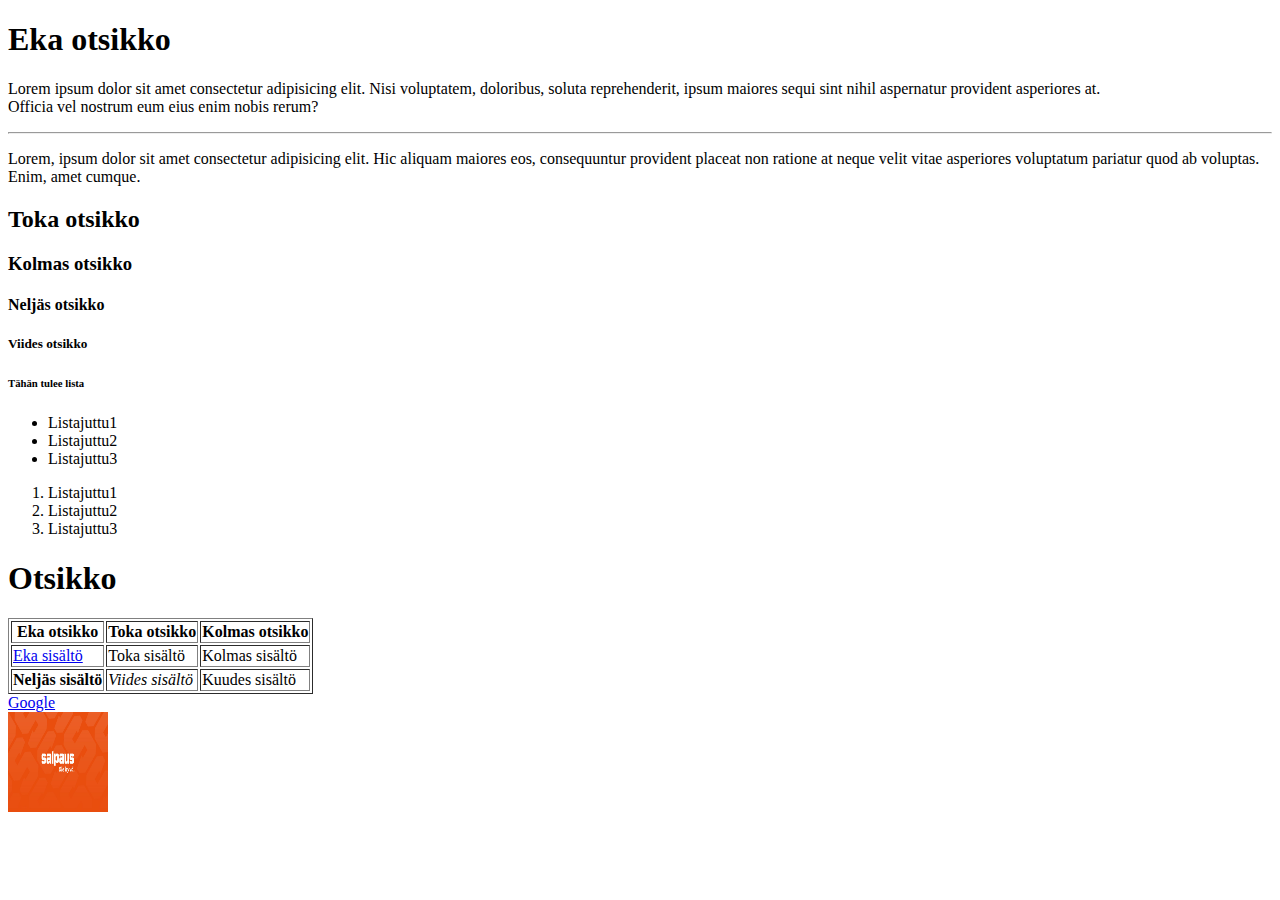
==== index.html @ cb322700 "20201026" ====
<!DOCTYPE html>
<!--Tähän tulee kommentteja-->
<!--w3schools.com-->
<html>
  <head>
    <title>Mikon Sivut</title>
  </head>
  <body>
    <h1>Eka otsikko</h1>
    <p>
      Lorem ipsum dolor sit amet consectetur adipisicing elit. Nisi voluptatem, doloribus, soluta reprehenderit, ipsum maiores sequi sint nihil aspernatur provident asperiores at. </br> Officia vel nostrum eum eius enim nobis rerum?
    </p>
    <hr />
    <p>
      Lorem, ipsum dolor sit amet consectetur adipisicing elit. Hic aliquam maiores eos, consequuntur provident placeat non ratione at neque velit vitae asperiores voluptatum pariatur quod ab voluptas. Enim, amet cumque.

    </p>
    <h2>Toka otsikko</h2>
    <h3>Kolmas otsikko</h3>
    <h4>Neljäs otsikko</h4>
    <h5>Viides otsikko</h5>
    <h6>Tähän tulee lista</h6>
    <ul>
      <li>Listajuttu1</li>
      <li>Listajuttu2</li>
      <li>Listajuttu3</li>
    </ul>
    <ol>
      <li>Listajuttu1</li>
      <li>Listajuttu2</li>
      <li>Listajuttu3</li>
    </ol>
    <h1>Otsikko</h1>
    <table border="lpx">
      <tr>
        <th>Eka otsikko</th>
        <th>Toka otsikko</th>
        <th>Kolmas otsikko</th>
      </tr>
        <tr>
        <td><a href="https://www.salpaus.fi/"target="_blank">Eka sisältö</a></td>
        <td>Toka sisältö</td>
        <td>Kolmas sisältö</td>
      </tr>
      <tr>
        <td><b>Neljäs sisältö</b></td>
        <td><i>Viides sisältö</i></td>
        <td>Kuudes sisältö</td>
      </tr>
      </table>
      <a href="http://google.com"target="_blank">Google</a>
      <br>
      <a href="linkkiharjoitus.html" target="_blank"><img src="salpaus.jpg" alt="Salpauksen logo" width="100"
      height="100"/></a>
  </body>
</html>
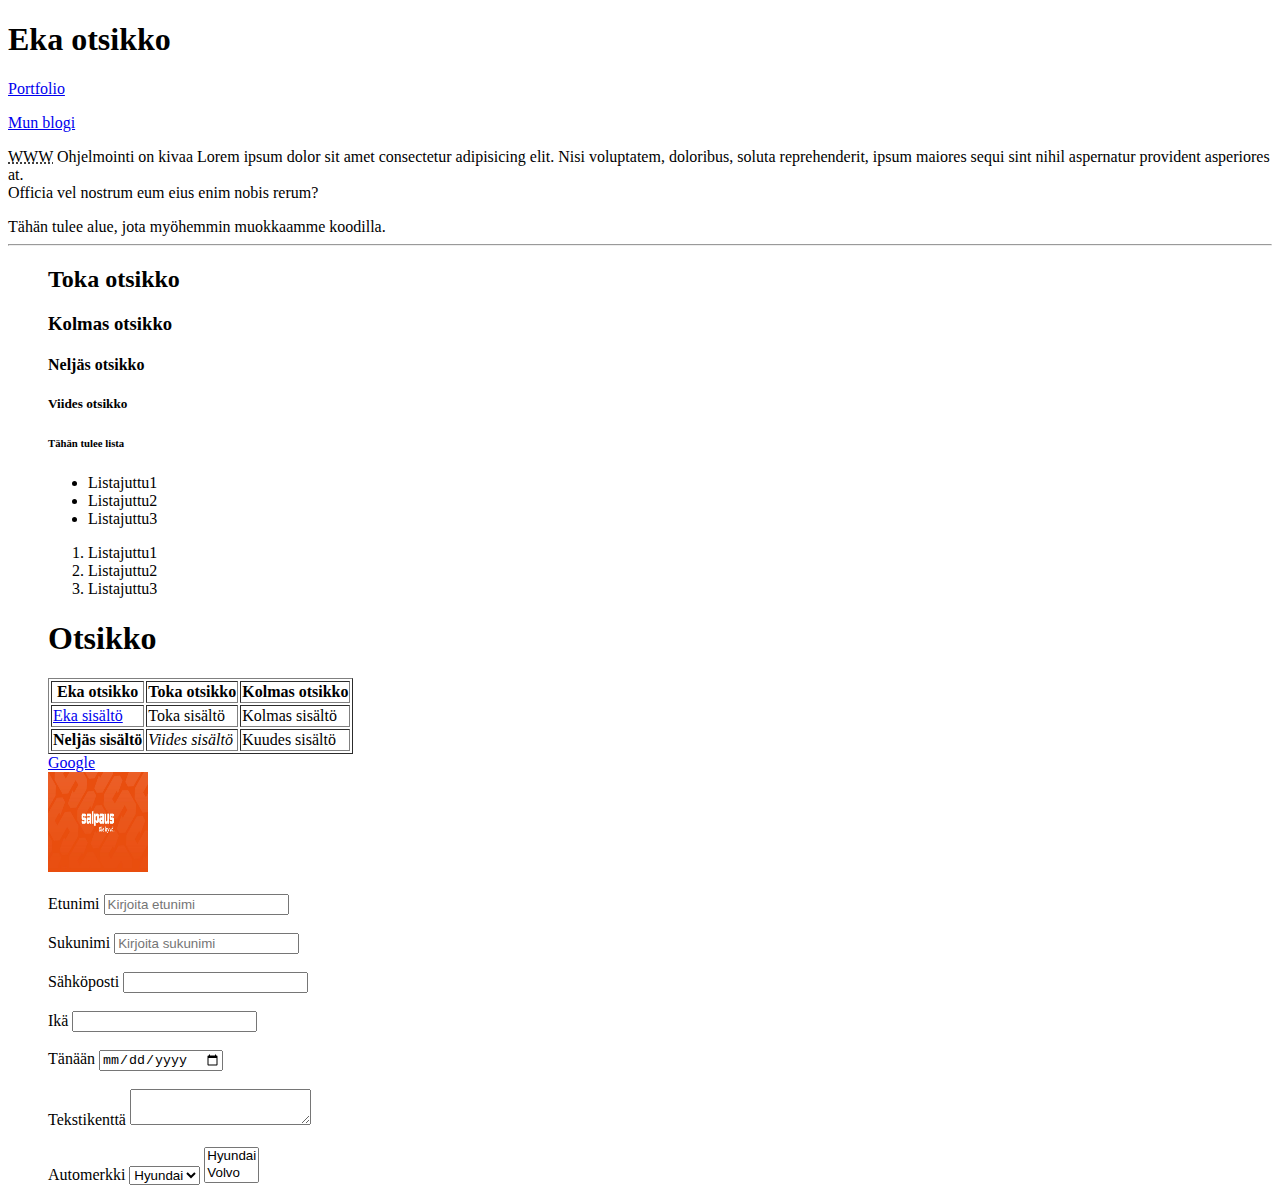
==== commit 34662088: "2020.10.27" ====
--- a/index.html
+++ b/index.html
@@ -7,12 +7,20 @@
   </head>
   <body>
     <h1>Eka otsikko</h1>
+    <p><a href="portfolio.html">Portfolio</a>
     <p>
+    <p><a
+    href="munblogi.html">Mun blogi</a>
+    <p>
+      <abbr title="World Wide Web">WWW</abbr> Ohjelmointi on kivaa
       Lorem ipsum dolor sit amet consectetur adipisicing elit. Nisi voluptatem, doloribus, soluta reprehenderit, ipsum maiores sequi sint nihil aspernatur provident asperiores at. </br> Officia vel nostrum eum eius enim nobis rerum?
     </p>
-    <hr />
+    <div>
+      Tähän tulee alue, jota myöhemmin muokkaamme koodilla.
+    </div>
+    <hr/>
     <p>
-      Lorem, ipsum dolor sit amet consectetur adipisicing elit. Hic aliquam maiores eos, consequuntur provident placeat non ratione at neque velit vitae asperiores voluptatum pariatur quod ab voluptas. Enim, amet cumque.
+      <blockquote cite="www.salpaus.com" ipsum dolor sit amet consectetur adipisicing elit. Hic aliquam maiores eos, consequuntur provident placeat non ratione at neque velit vitae asperiores voluptatum pariatur quod ab voluptas. Enim, amet cumque.</blockquote>
 
     </p>
     <h2>Toka otsikko</h2>
@@ -51,6 +59,31 @@
       <a href="http://google.com"target="_blank">Google</a>
       <br>
       <a href="linkkiharjoitus.html" target="_blank"><img src="salpaus.jpg" alt="Salpauksen logo" width="100"
-      height="100"/></a>
+      height="100"/></a><br></br>
+      <FROM action="" method"">
+      <label>Etunimi</label>
+      <input type="text" placeholder="Kirjoita etunimi"><br></br>
+      <label>Sukunimi</label>
+      <input type="text" placeholder="Kirjoita sukunimi"><br></br>
+      <label>Sähköposti</label>
+      <input type="email"><br></br>
+      <label>Ikä</label>
+      <input type="number"><br></br>
+      <label>Tänään</label>
+      <input type="date"><br></br>
+      <label>Tekstikenttä</label>
+      <textarea></textarea><br></br>
+      <label>Automerkki</label>
+      <select>
+        <option value="Hyundai">Hyundai</option>
+         <option value="Volvo">Volvo</option>
+          <option value="Saab">Saab</option>
+      </select>
+      <select multiple size="2">
+        <option value="Hyundai">Hyundai</option>
+         <option value="Volvo">Volvo</option>
+          <option value="Saab">Saab</option>
+      </select>
+      </FROM>
   </body>
 </html>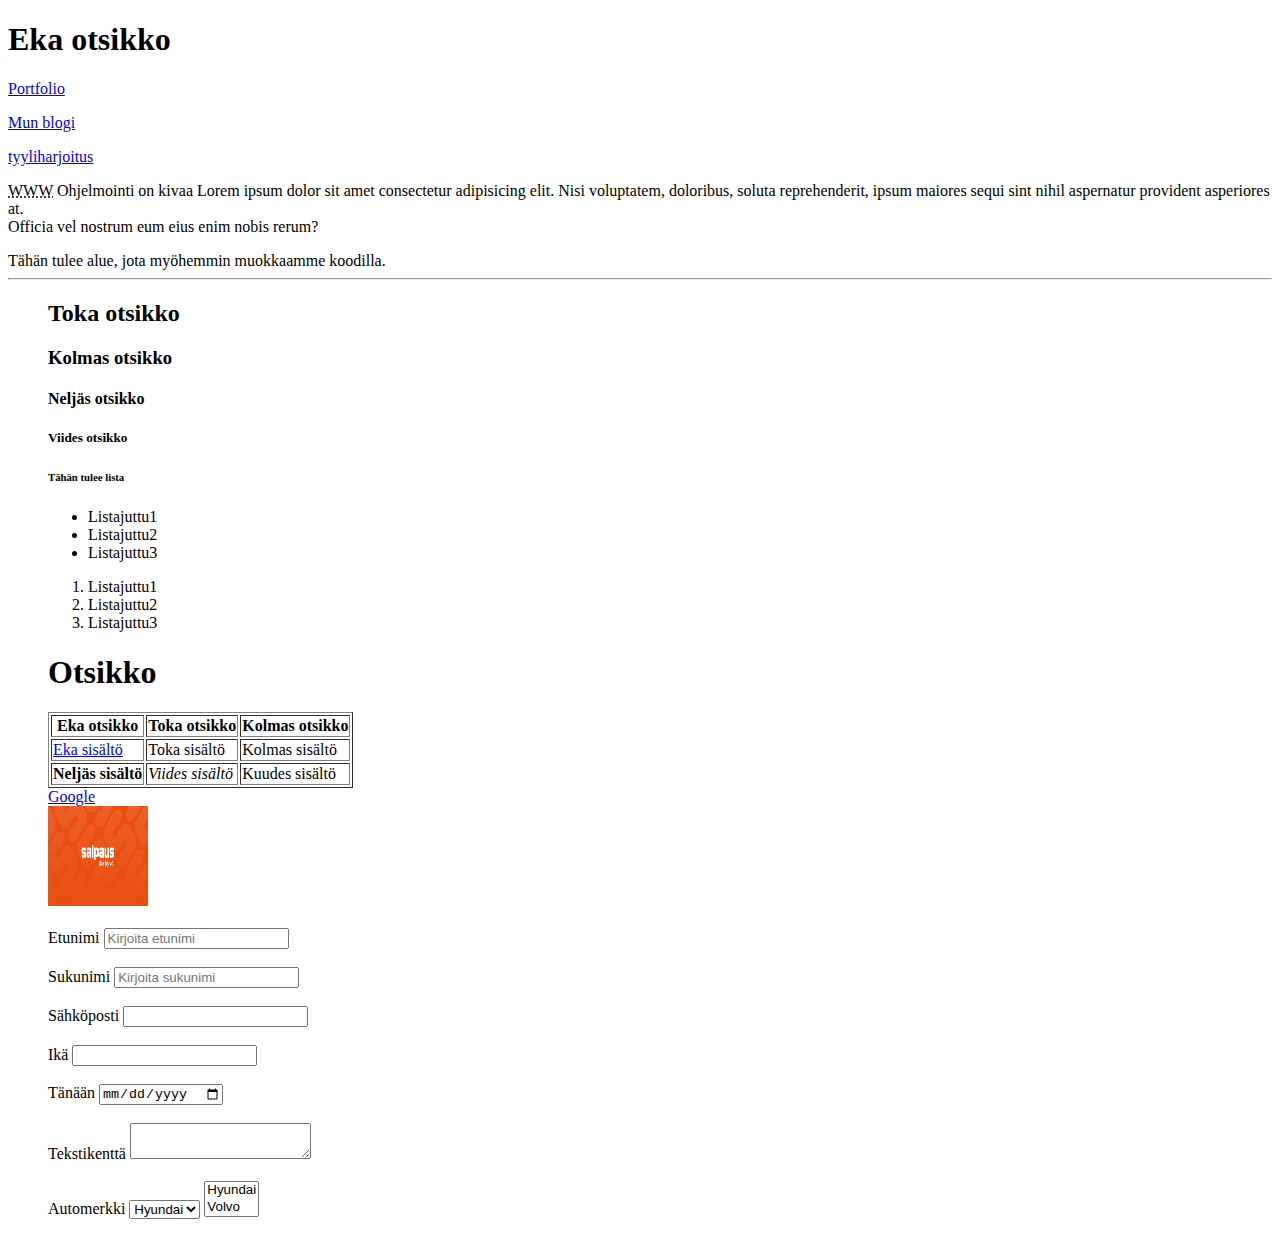
==== commit 57c5f497: "20201102" ====
--- a/index.html
+++ b/index.html
@@ -11,6 +11,8 @@
     <p>
     <p><a
     href="munblogi.html">Mun blogi</a>
+        <p><a
+    href="tyyliharjoitus.html">tyyliharjoitus</a>
     <p>
       <abbr title="World Wide Web">WWW</abbr> Ohjelmointi on kivaa
       Lorem ipsum dolor sit amet consectetur adipisicing elit. Nisi voluptatem, doloribus, soluta reprehenderit, ipsum maiores sequi sint nihil aspernatur provident asperiores at. </br> Officia vel nostrum eum eius enim nobis rerum?
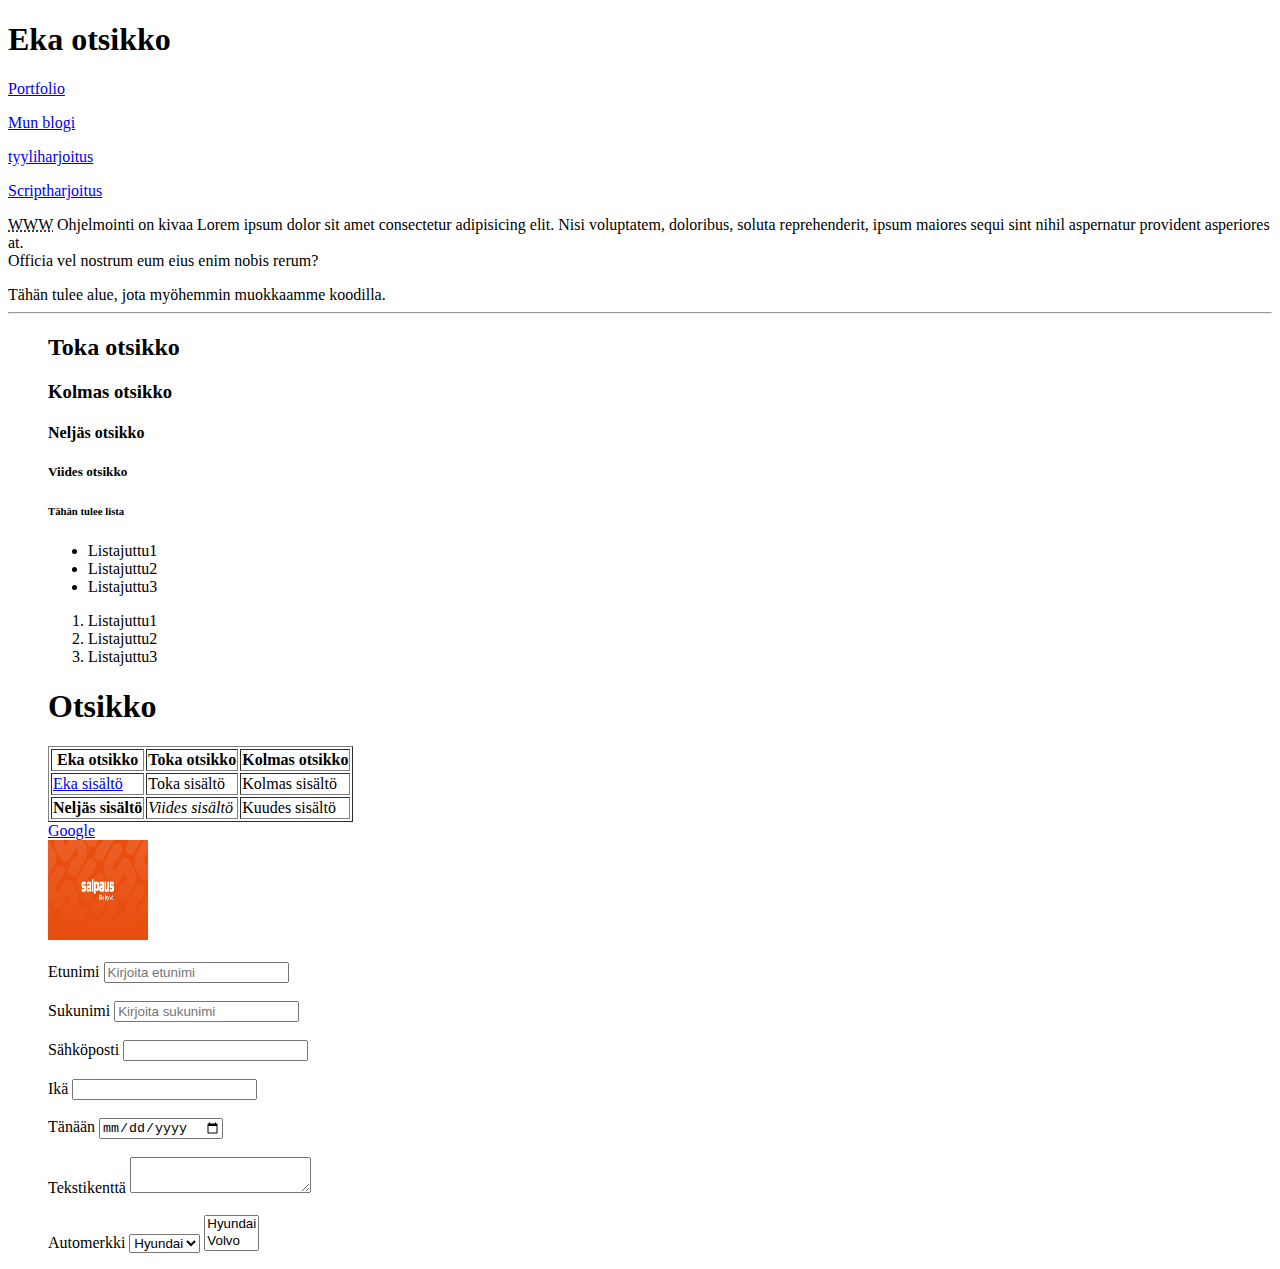
==== commit c6d9e776: "20201109" ====
--- a/index.html
+++ b/index.html
@@ -13,6 +13,8 @@
     href="munblogi.html">Mun blogi</a>
         <p><a
     href="tyyliharjoitus.html">tyyliharjoitus</a>
+        <p><a
+    href="scriptharjoitus.html">Scriptharjoitus</a>
     <p>
       <abbr title="World Wide Web">WWW</abbr> Ohjelmointi on kivaa
       Lorem ipsum dolor sit amet consectetur adipisicing elit. Nisi voluptatem, doloribus, soluta reprehenderit, ipsum maiores sequi sint nihil aspernatur provident asperiores at. </br> Officia vel nostrum eum eius enim nobis rerum?
@@ -88,4 +90,13 @@
       </select>
       </FROM>
   </body>
-</html>+</html>
+<!--        <ul>
+          <li>Orimattilan Seudun Urheiluampujat</li>
+          <li>Nahkhiir Oy</li>
+        </ul>
+          <h3>Harrastuset</h3>
+          <ul>
+            <li>Kuntosali</li>
+            <li>Tietokoneella pelaaminen</li>
+          </ul>-->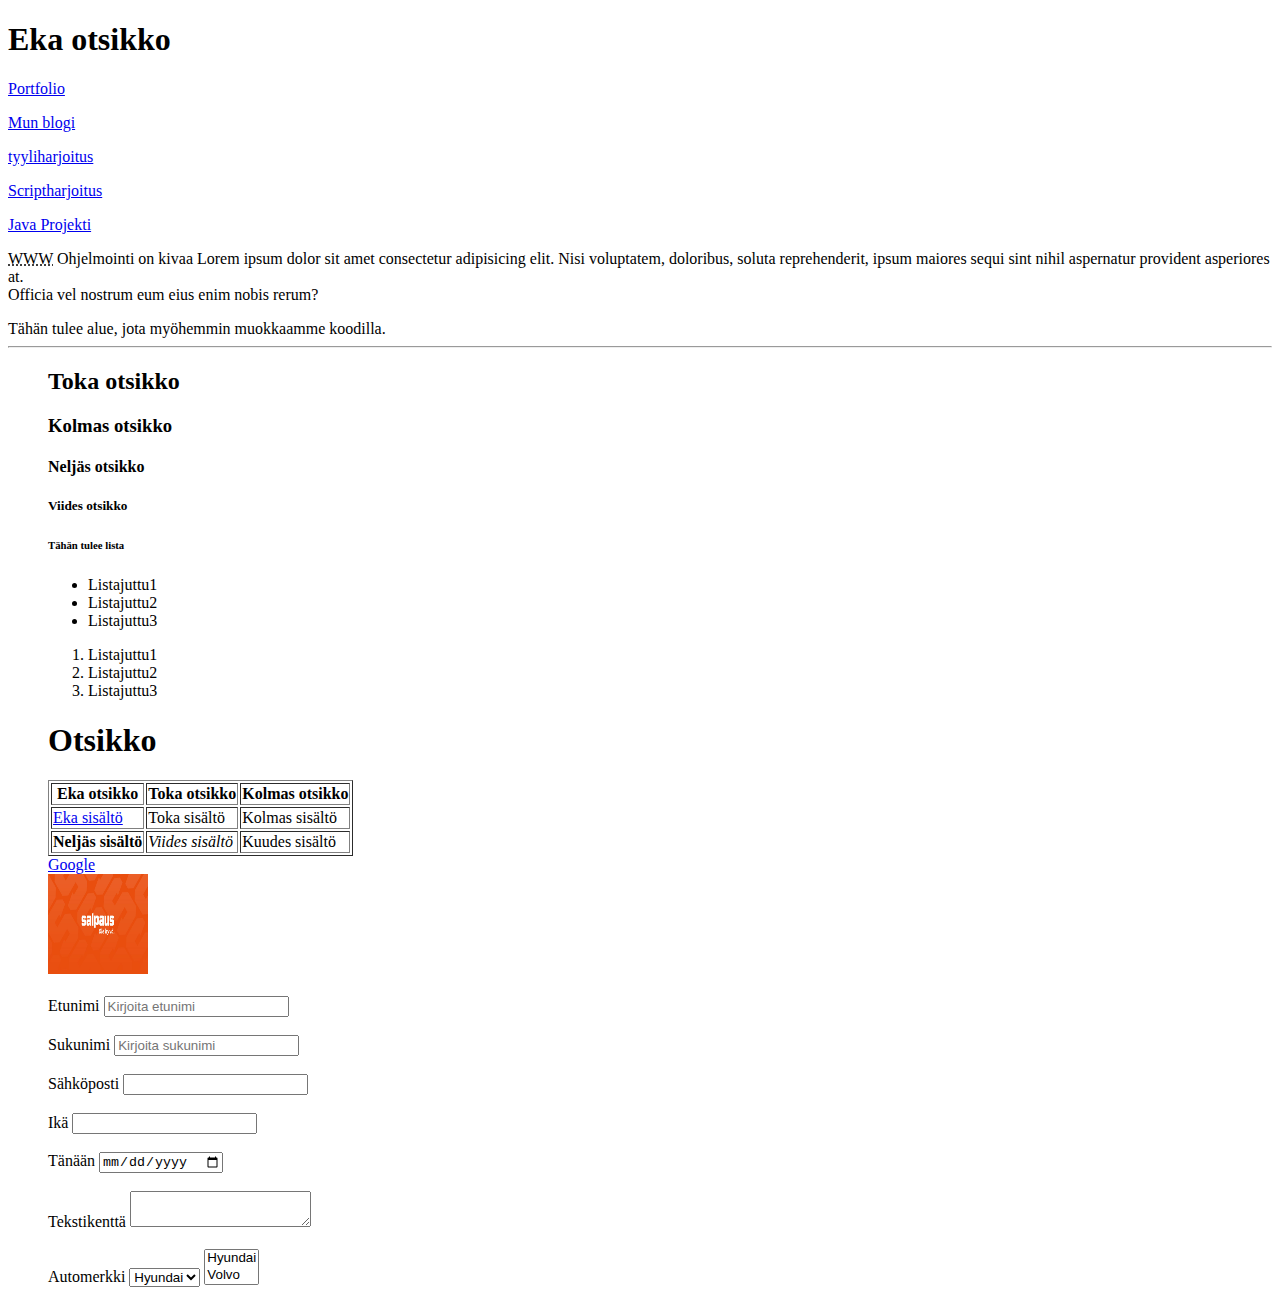
==== commit 7825f1d9: "20201110" ====
--- a/index.html
+++ b/index.html
@@ -15,6 +15,8 @@
     href="tyyliharjoitus.html">tyyliharjoitus</a>
         <p><a
     href="scriptharjoitus.html">Scriptharjoitus</a>
+    <p><a
+    href="scriptharjoitus2.html">Java Projekti</a>
     <p>
       <abbr title="World Wide Web">WWW</abbr> Ohjelmointi on kivaa
       Lorem ipsum dolor sit amet consectetur adipisicing elit. Nisi voluptatem, doloribus, soluta reprehenderit, ipsum maiores sequi sint nihil aspernatur provident asperiores at. </br> Officia vel nostrum eum eius enim nobis rerum?
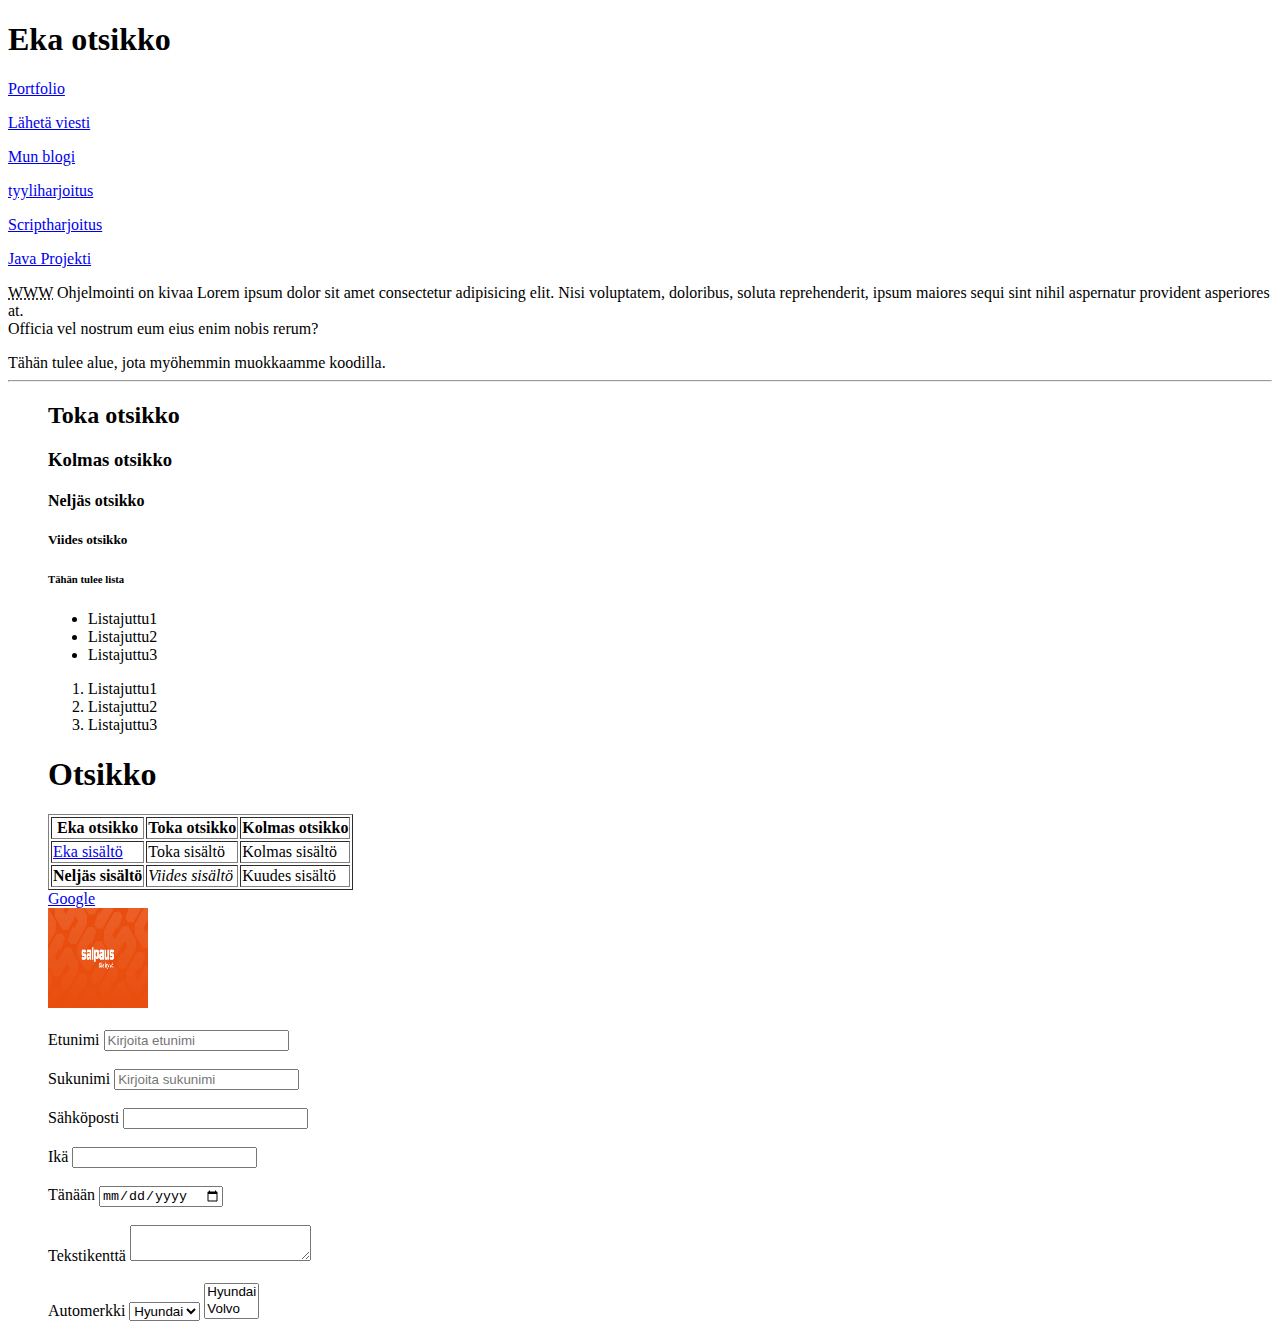
==== commit 758cfce2: "20201123" ====
--- a/index.html
+++ b/index.html
@@ -8,6 +8,8 @@
   <body>
     <h1>Eka otsikko</h1>
     <p><a href="portfolio.html">Portfolio</a>
+    <p>
+      <p><a href="sendEmail.html">Lähetä viesti</a>
     <p>
     <p><a
     href="munblogi.html">Mun blogi</a>
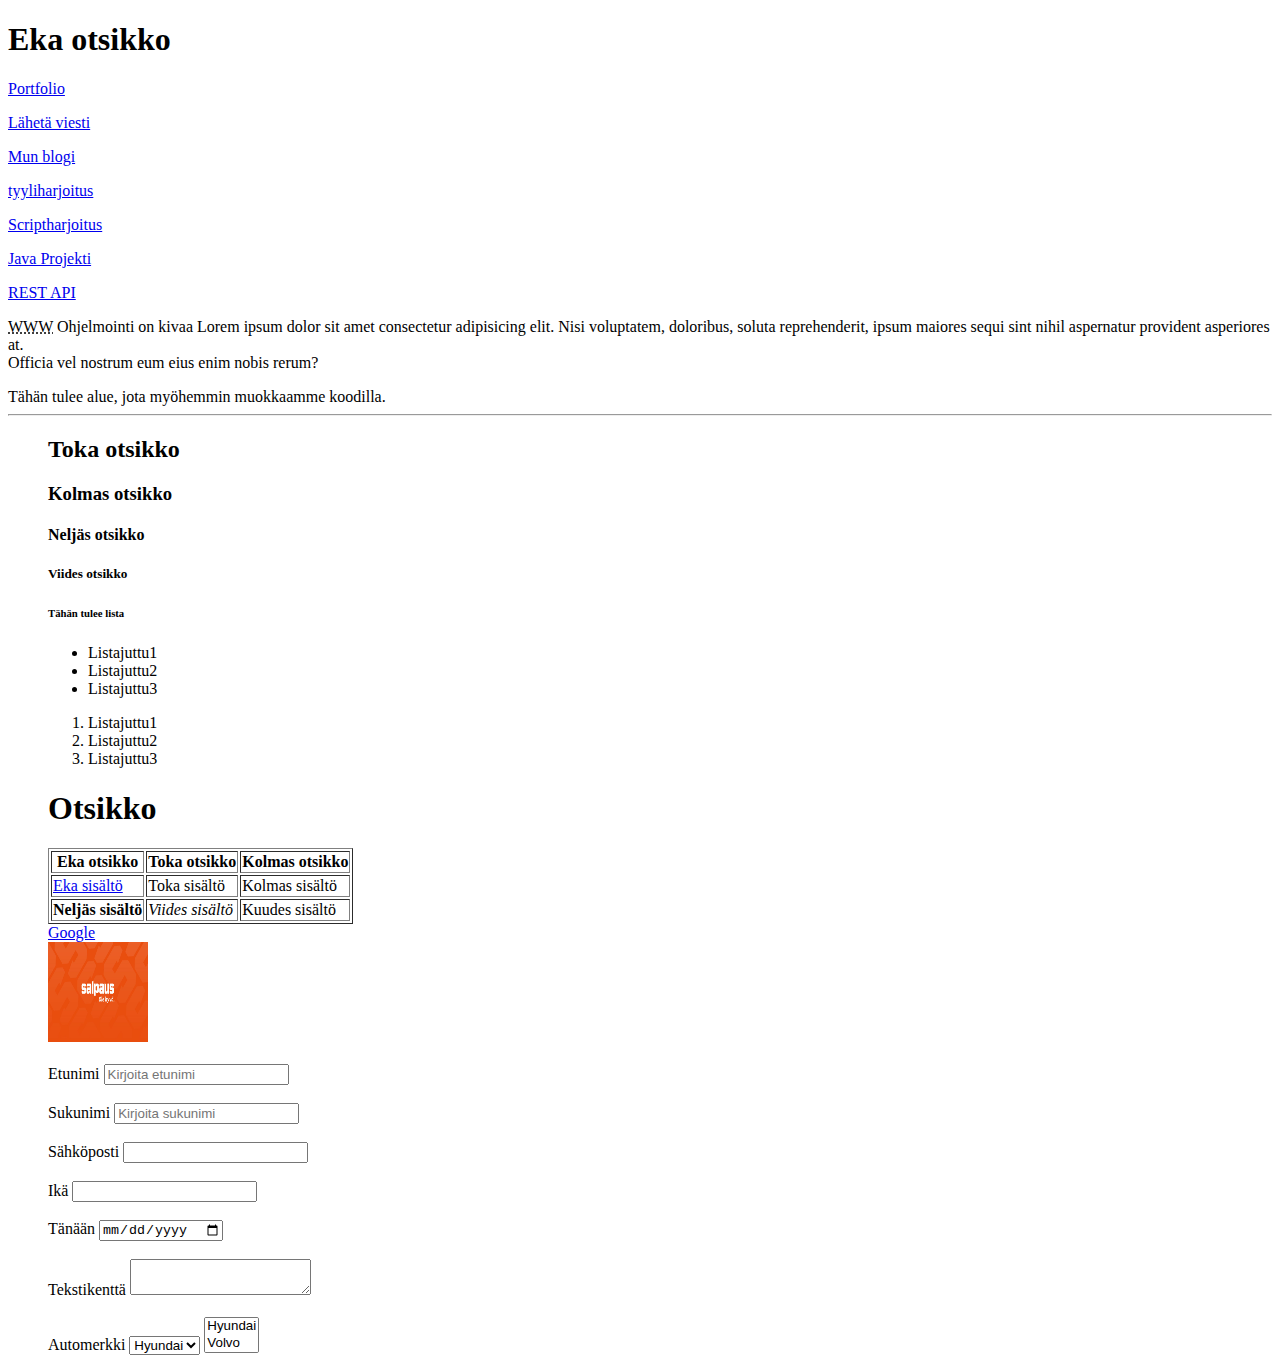
==== commit 7ec5714c: "20201214" ====
--- a/index.html
+++ b/index.html
@@ -19,6 +19,8 @@
     href="scriptharjoitus.html">Scriptharjoitus</a>
     <p><a
     href="scriptharjoitus2.html">Java Projekti</a>
+    <p><a
+    href="jsonharjoitus.html">REST API</a>
     <p>
       <abbr title="World Wide Web">WWW</abbr> Ohjelmointi on kivaa
       Lorem ipsum dolor sit amet consectetur adipisicing elit. Nisi voluptatem, doloribus, soluta reprehenderit, ipsum maiores sequi sint nihil aspernatur provident asperiores at. </br> Officia vel nostrum eum eius enim nobis rerum?
